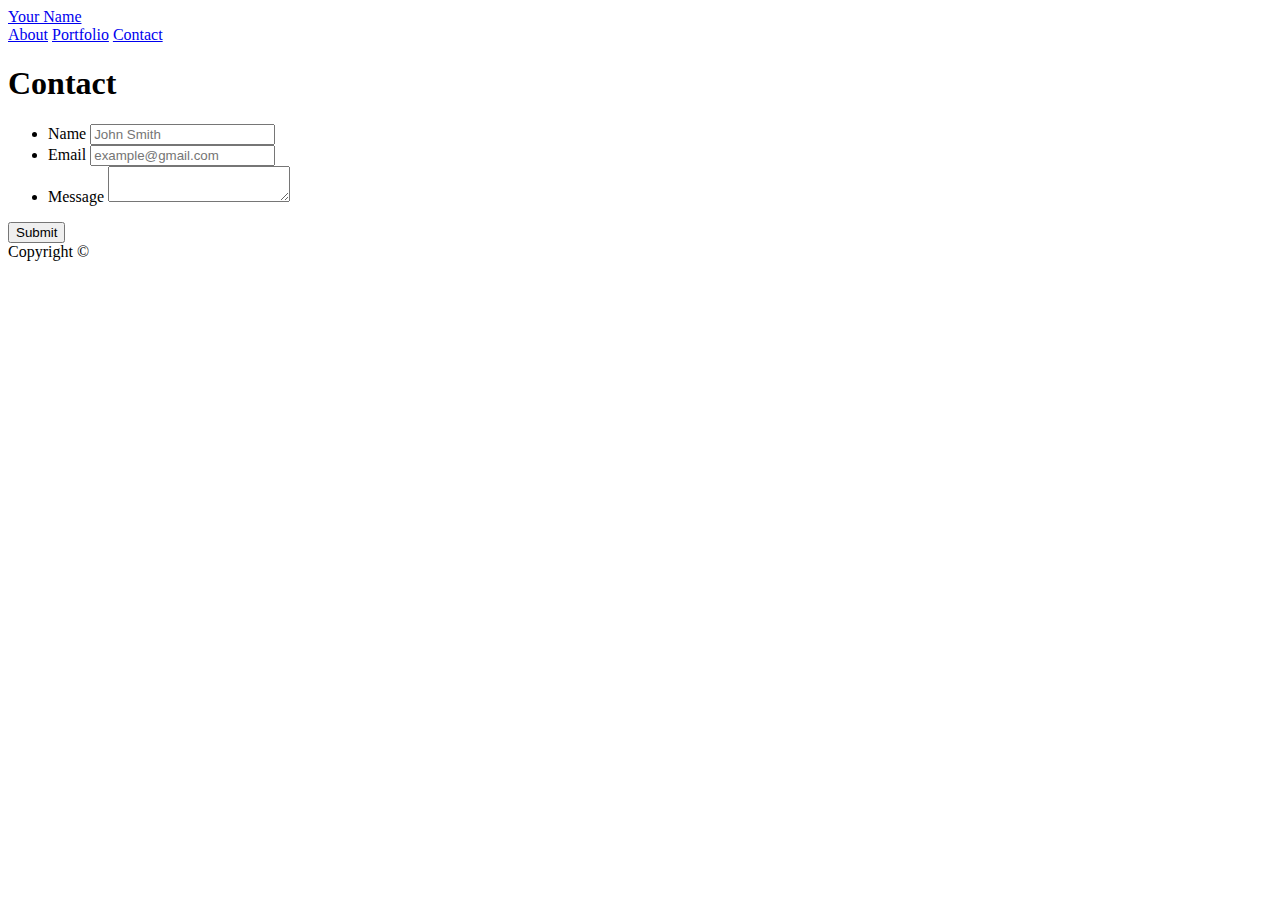
==== contact.html @ b34ee1a0 "added soulution code" ====
<!doctype html>
<html lang="en-us">

<head>
  <meta charset="UTF-8">
  <title>Contact | Your Name</title>
  <link rel="stylesheet" type="text/css" href="assets/css/style.css">
</head>

<body>

  <header id="masthead">
    <div class="container">
      <a href="index.html" id="logo">Your Name</a>
      <nav>
        <a href="index.html">About</a>
        <a href="portfolio.html">Portfolio</a>
        <a href="contact.html">Contact</a>
      </nav>
    </div>
  </header>

  <div id="main-container" class="container">
    <section class="main-section">
      <h1>Contact</h1>

      <form id="contact-form">
        <ul>
          <li>
            <label for="name">Name</label>
            <input type="text" id="name" name="name" placeholder="John Smith" required="required">
          </li>
          <li>
            <label for="email">Email</label>
            <input type="email" id="email" name="email" placeholder="example@gmail.com" required="required">
          </li>
          <li>
            <label for="message">Message</label>
            <textarea id="message" name="message" required="required"></textarea>
          </li>
        </ul>
        <input type="submit">
      </form>

    </section>

  </div>

  <footer>
    <div class="container">
      Copyright &copy; 
    </div>
  </footer>
</body>

</html>
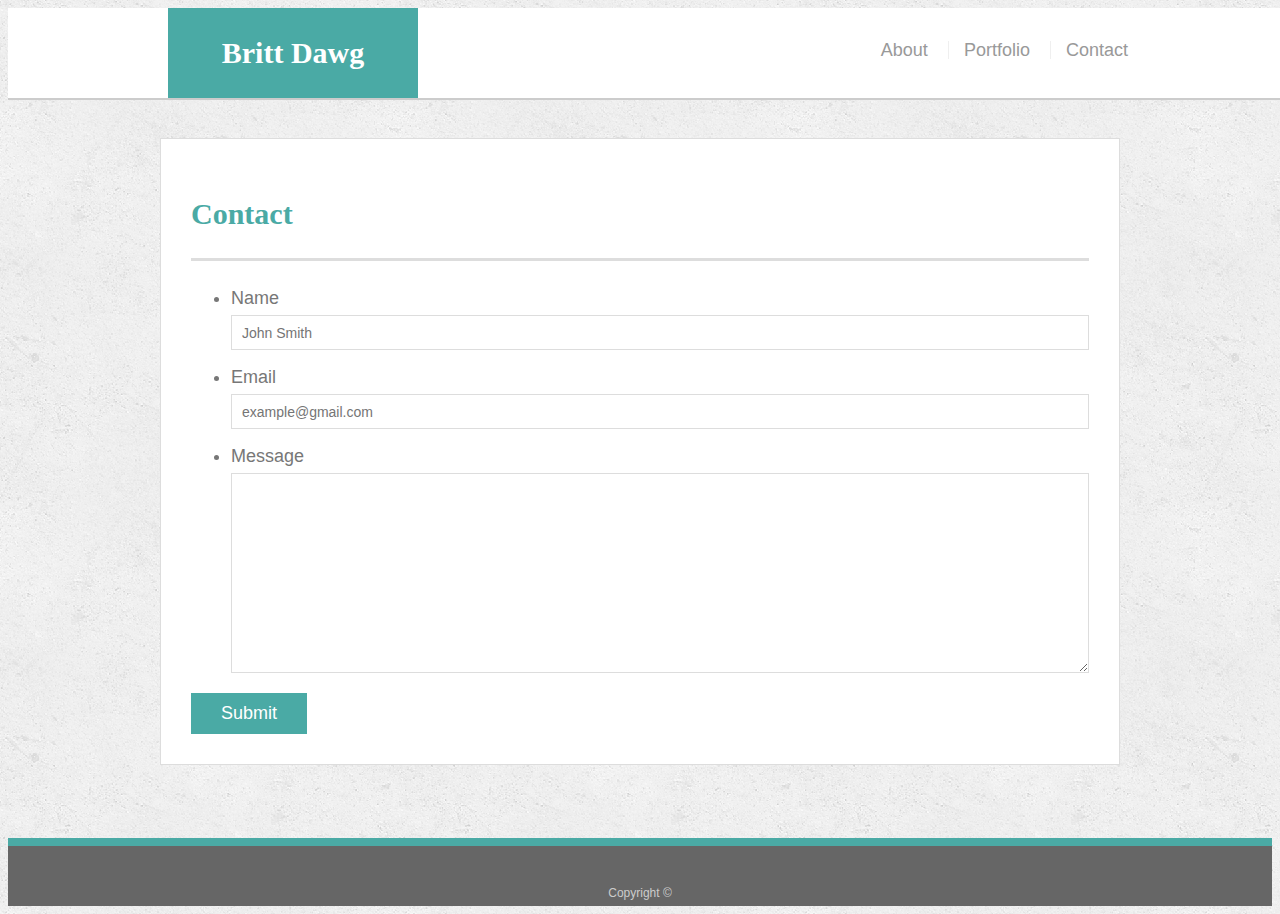
==== commit 50f2059c: "changed name" ====
--- a/contact.html
+++ b/contact.html
@@ -3,7 +3,7 @@
 
 <head>
   <meta charset="UTF-8">
-  <title>Contact | Your Name</title>
+  <title>Contact | BRITT DAWG</title>
   <link rel="stylesheet" type="text/css" href="assets/css/style.css">
 </head>
 
@@ -11,7 +11,7 @@
 
   <header id="masthead">
     <div class="container">
-      <a href="index.html" id="logo">Your Name</a>
+      <a href="index.html" id="logo">Britt Dawg</a>
       <nav>
         <a href="index.html">About</a>
         <a href="portfolio.html">Portfolio</a>
--- a/assets/css/style.css
+++ b/assets/css/style.css
@@ -0,0 +1,217 @@
+body {
+    font-family: Arial, "Helvetica Neue", Helvetica, sans-serif;
+    font-size: 18px;
+    line-height: 34px;
+    color: #777777;
+    background: url("../images/concrete_seamless.png");
+  }
+  
+  * {
+    box-sizing: border-box;
+  }
+  
+  /* general */
+  
+  .container {
+    width: 100%;
+    max-width: 960px;
+    margin: 0 auto;
+    clear: both;
+  }
+  
+  h1,
+  h2,
+  h3,
+  p {
+    margin-bottom: 20px;
+  }
+  
+  p:last-child {
+    margin-bottom: 0;
+  }
+  
+  h1,
+  h2,
+  h3 {
+    font-family: Georgia, Times, "Times New Roman", serif;
+    font-weight: 700;
+    color: #4aaaa5;
+  }
+  
+  h1 {
+    padding-bottom: 20px;
+    font-size: 30px;
+    line-height: 49px;
+    border-bottom: 3px solid #dddddd;
+  }
+  
+  h2,
+  h3 {
+    font-size: 22px;
+  }
+  
+  /* header */
+  
+  #masthead {
+    position: fixed;
+    z-index: 99;
+    width: 100%;
+    margin: 0 0 30px;
+    overflow: auto;
+    color: #ffffff;
+    background: #ffffff;
+    border-bottom: 2px solid #cccccc;
+  }
+  
+  #logo {
+    float: left;
+    width: 250px;
+    height: 90px;
+    font-family: Georgia, Times, "Times New Roman", serif;
+    font-size: 30px;
+    font-weight: 700;
+    line-height: 90px;
+    color: #ffffff;
+    text-align: center;
+    text-decoration: none;
+    background: #4aaaa5;
+  }
+  
+  nav {
+    float: right;
+    margin-top: 25px;
+  }
+  
+  nav a {
+    display: inline-block;
+    padding-left: 15px;
+    margin-left: 15px;
+    line-height: 18px;
+    color: #999;
+    text-decoration: none;
+    border-left: 1px solid #efefef;
+  }
+  
+  nav a:first-child {
+    border-left: 0 none;
+  }
+  
+  /* footer */
+  
+  footer {
+    padding: 30px 0;
+    clear: both;
+    font-size: 12px;
+    color: #ffffff;
+    color: #cccccc;
+    text-align: center;
+    background: #666666;
+    border-top: 8px solid #4aaaa5;
+    height: 50px;
+  }
+  
+  h3, h2 {
+    padding-bottom: 20px;
+    margin-bottom: 15px;
+    line-height: 22px;
+    border-bottom: 2px solid #eeeeee;
+  }
+  
+  /* main */
+  
+  #main-container {
+    padding-top: 130px;
+    min-height: calc(100vh - 70px);
+  }
+  
+  .main-section {
+    float: left;
+    width: 100%;
+    max-width: 960px;
+    padding: 30px;
+    margin: 0 0 40px;
+    background: #ffffff;
+    border: 1px solid #dddddd;
+  }
+  
+  /* portfolio page */
+  
+  .work {
+    position: relative;
+    float: left;
+    width: 274px;
+    margin: 20px 0 25px;
+    overflow: auto;
+  }
+  
+  .work:nth-child(even) {
+    margin-right: 40px;
+  }
+  
+  .work img {
+    width: 100%;
+    border: 0 none;
+    opacity: 0.8;
+  }
+  
+  .work h3 {
+    position: absolute;
+    bottom: 20px;
+    width: 100%;
+    padding: 15px;
+    margin-bottom: 0;
+    font-weight: 300;
+    line-height: 30px;
+    color: #ffffff;
+    text-align: center;
+    background: #4aaaa5;
+    border-bottom: 0;
+  }
+  
+  .auth-image {
+    float: left;
+    width: 200px;
+    height: auto;
+    margin-top: 10px;
+    margin-right: 25px;
+  }
+  
+  /* contact page */
+  
+  #contact-form ul {
+    margin-bottom: 20px;
+  }
+  
+  #contact-form li {
+    margin-bottom: 10px;
+  }
+  
+  label,
+  input[type=text],
+  input[type=email],
+  textarea {
+    display: block;
+    width: 100%;
+  }
+  
+  input[type=text],
+  input[type=email],
+  textarea {
+    height: 35px;
+    padding: 0 10px;
+    font-size: 14px;
+    border: 1px solid #dddddd;
+  }
+  
+  textarea {
+    height: 200px;
+  }
+  
+  input[type=submit] {
+    padding: 10px 30px;
+    font-size: 18px;
+    color: #ffffff;
+    cursor: pointer;
+    background: #4aaaa5;
+    border: 0 none;
+  }